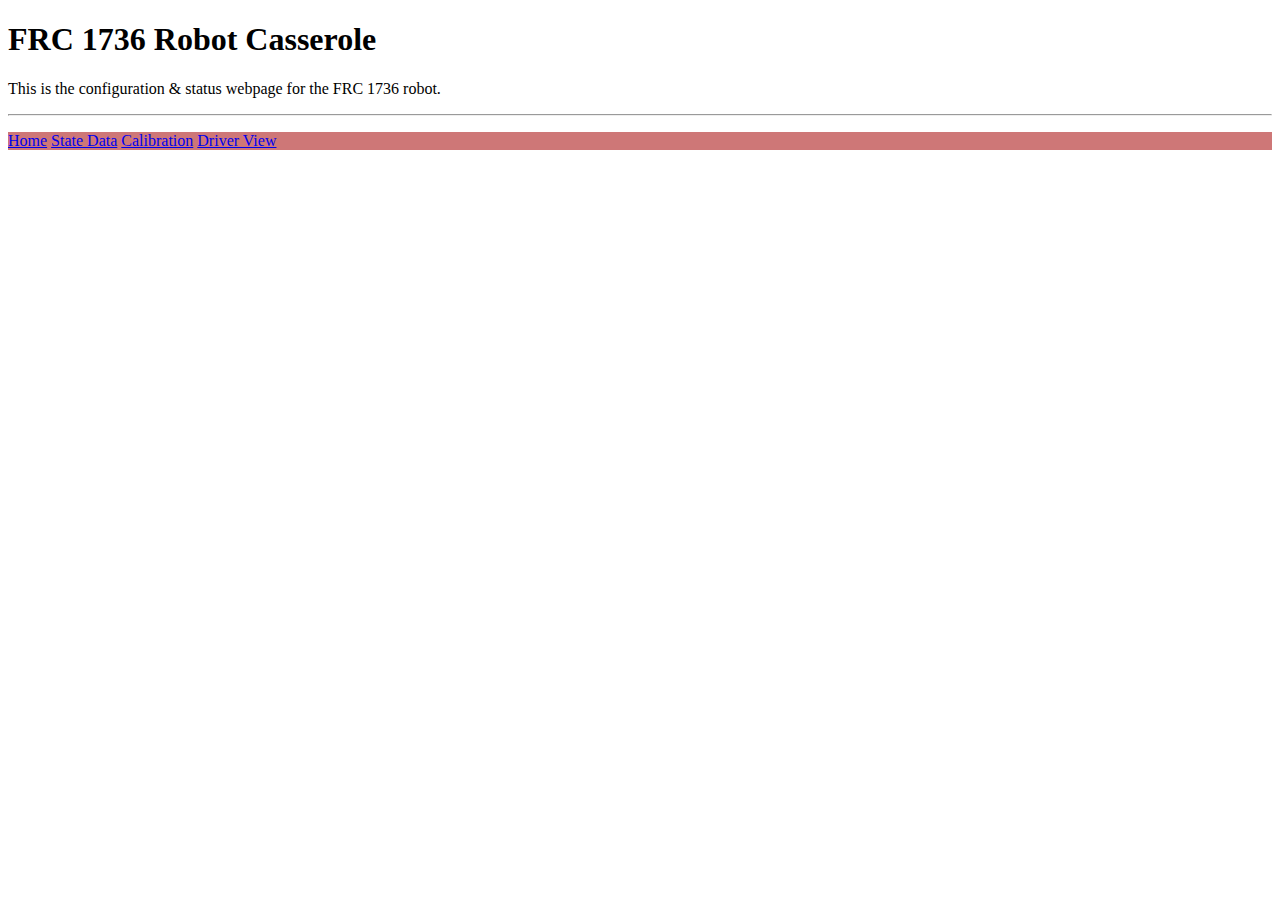
==== JettyWebsocketServerTest/resources/index.html @ dc0a4935 "lots more WIP. looks like dials and stuff are working." ====
<!DOCTYPE html>

<html>
<title>Robot Main</title>

<head>
  <link rel="stylesheet" href="main.css">
</head>

<body>

<h1>FRC 1736 Robot Casserole</h1>
<div>
<p>
This is the configuration & status webpage for the FRC 1736 robot. 
</p>
</div>

<!-- Common navigation bar -->
<hr>
<div style="background-color:#ce7777">
<p>
<a href="index.html">Home</a>
        
<a href="presentState.html">State Data</a>
        
<a href="calibration.html">Calibration</a>
        
<a href="driverView.html">Driver View</a>
</p>
</div>
<!-- END Common navigation bar -->


</body>
</html>
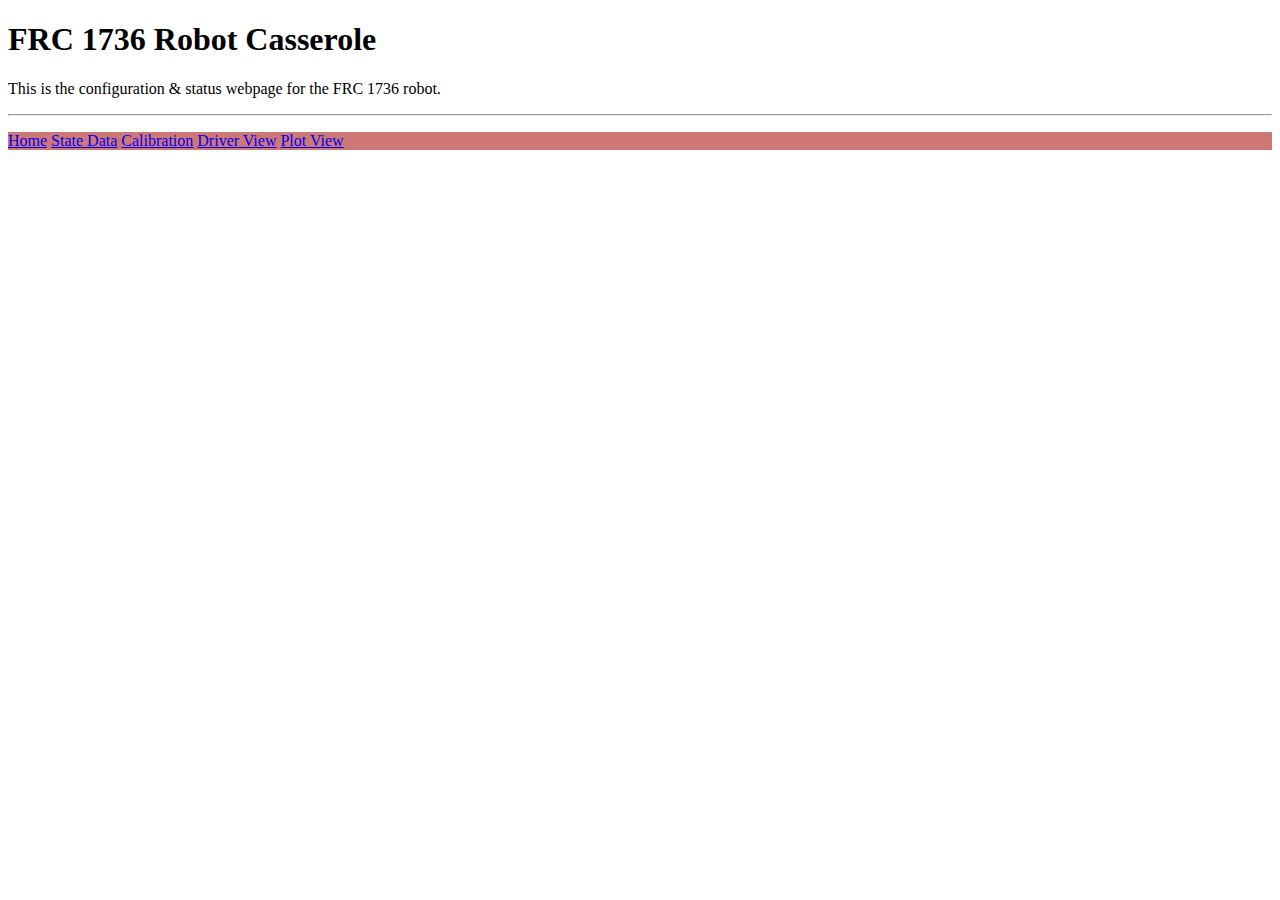
==== commit 375d71ec: "WIP 2 - basic protocol is in place, can request/start/stop data reading from webserver, and read bac" ====
--- a/JettyWebsocketServerTest/resources/index.html
+++ b/JettyWebsocketServerTest/resources/index.html
@@ -27,6 +27,8 @@
 <a href="calibration.html">Calibration</a>
         
 <a href="driverView.html">Driver View</a>
+
+<a href="rtplot.html">Plot View</a>
 </p>
 </div>
 <!-- END Common navigation bar -->
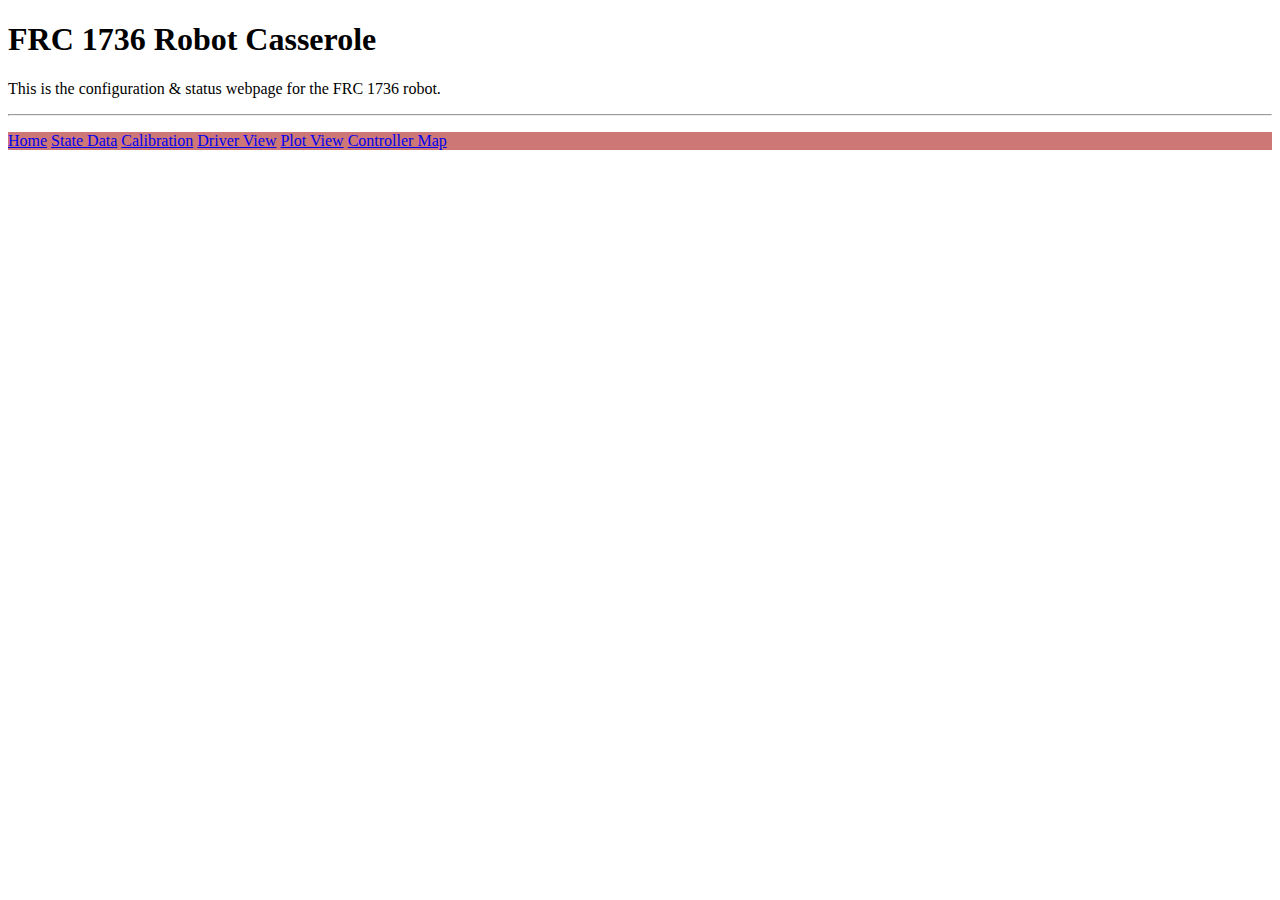
==== commit 4e6c620d: "Got real-time data broadcasting and displaying as intended! Woo!" ====
--- a/JettyWebsocketServerTest/resources/index.html
+++ b/JettyWebsocketServerTest/resources/index.html
@@ -21,14 +21,11 @@
 <div style="background-color:#ce7777">
 <p>
 <a href="index.html">Home</a>
-        
-<a href="presentState.html">State Data</a>
-        
+<a href="presentState.html">State Data</a>   
 <a href="calibration.html">Calibration</a>
-        
 <a href="driverView.html">Driver View</a>
-
 <a href="rtplot.html">Plot View</a>
+<a href="ControllerMap.html">Controller Map</a>
 </p>
 </div>
 <!-- END Common navigation bar -->
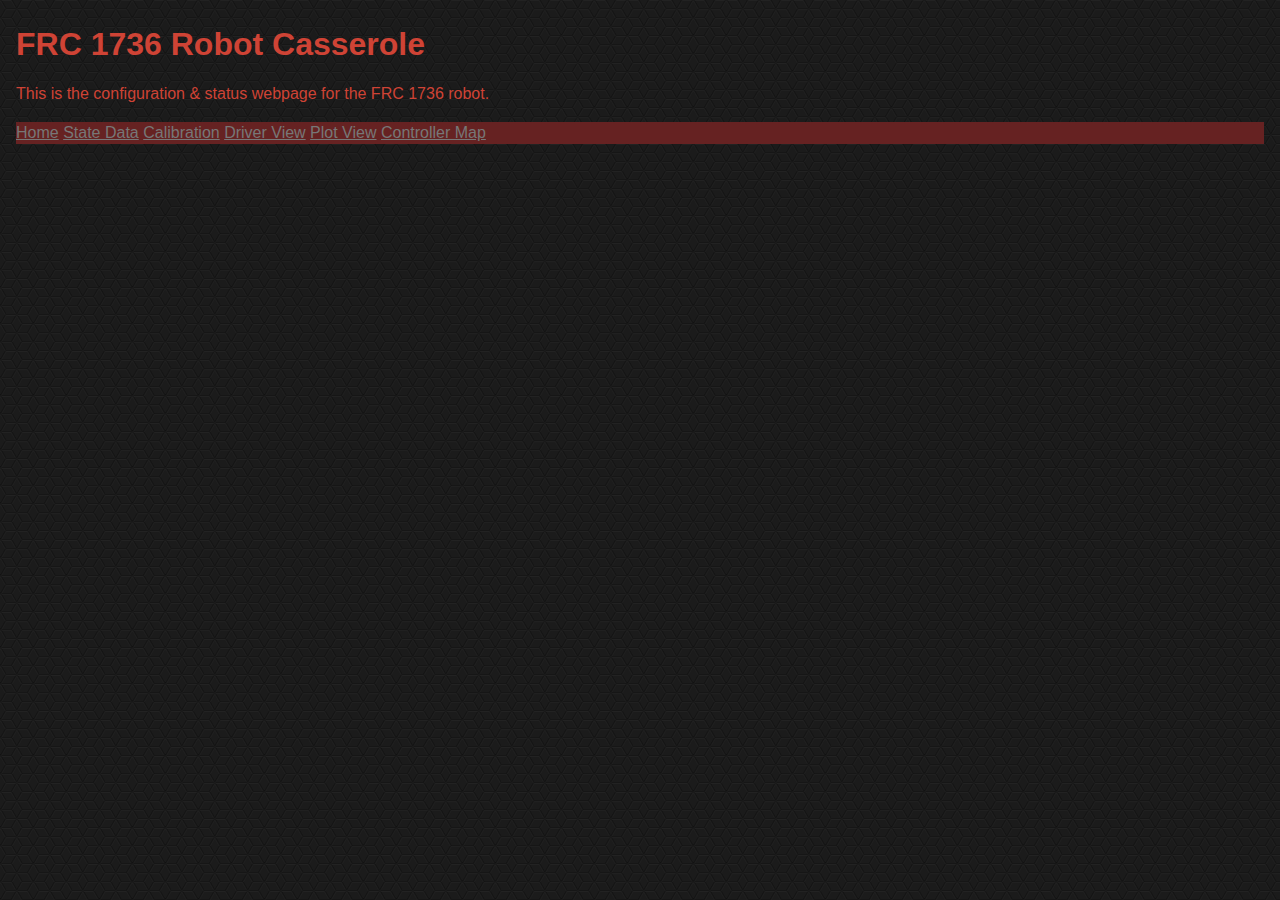
==== commit f1d26a6b: "Lots of style updates" ====
--- a/JettyWebsocketServerTest/resources/index.html
+++ b/JettyWebsocketServerTest/resources/index.html
@@ -17,8 +17,7 @@
 </div>
 
 <!-- Common navigation bar -->
-<hr>
-<div style="background-color:#ce7777">
+<div id="navbar">
 <p>
 <a href="index.html">Home</a>
 <a href="presentState.html">State Data</a>   
--- a/JettyWebsocketServerTest/resources/main.css
+++ b/JettyWebsocketServerTest/resources/main.css
@@ -0,0 +1,585 @@
+/*
+ * HTML5 Boilerplate
+ *
+ * What follows is the result of much research on cross-browser styling.
+ * Credit left inline and big thanks to Nicolas Gallagher, Jonathan Neal,
+ * Kroc Camen, and the H5BP dev community and team.
+ */
+
+/* ==========================================================================
+   Base styles: opinionated defaults
+   ========================================================================== */
+
+html,
+button,
+input,
+select,
+textarea {
+    color: #111;
+}
+
+body {
+    font-size: 1em;
+    line-height: 1.4;
+}
+
+/*
+ * Remove text-shadow in selection highlight: h5bp.com/i
+ * These selection declarations have to be separate.
+ * Customize the background color to match your design.
+ */
+
+::-moz-selection {
+    background: #b3d4fc;
+    text-shadow: none;
+}
+
+::selection {
+    background: #b3d4fc;
+    text-shadow: none;
+}
+
+/*
+ * A better looking default horizontal rule
+ */
+
+hr {
+    display: block;
+    height: 1px;
+    border: 0;
+    border-top: 1px solid #ccc;
+    margin: 1em 0;
+    padding: 0;
+    color: #000;
+}
+
+/*
+ * Remove the gap between images and the bottom of their containers: h5bp.com/i/440
+ */
+
+img {
+    vertical-align: middle;
+}
+
+/*
+ * Remove default fieldset styles.
+ */
+
+fieldset {
+    border: 0;
+    margin: 0;
+    padding: 0;
+}
+
+/*
+ * Allow only vertical resizing of textareas.
+ */
+
+textarea {
+    resize: vertical;
+}
+
+/* ==========================================================================
+   Chrome Frame prompt
+   ========================================================================== */
+
+.chromeframe {
+    margin: 0.2em 0;
+    background: #ccc;
+    color: #000;
+    padding: 0.2em 0;
+}
+
+/* ==========================================================================
+   Author's custom styles
+   ========================================================================== */
+
+h1 {
+    margin-top: 0.2em;
+    margin-bottom: 0.2em;
+}
+h2 {
+    margin-top: 0.1em;
+    margin-bottom: 0.1em;
+    font-size: 1.3em;
+    -webkit-margin-before: 0em;
+    -webkit-margin-after: 0em;
+    -webkit-margin-start: 0px;
+}
+/*#Comments {
+    break-before: page;
+    break-after: page;
+    margin: 0.5em;
+    width: 600px;
+    height: 250px;
+}*/
+
+body {
+    background: #000;
+    background-image: url("triangles.png");
+    padding: 1em;
+    margin: 0;
+    font-size: 16px;
+    font-family: Verdana, Arial, Helvetica, sans-serif;
+    color: #CF4335;
+}
+
+button {
+   background: #822;
+   padding: 6.5px 13px;
+   -webkit-border-radius: 11px;
+   -moz-border-radius: 11px;
+   border-radius: 5px;
+   color: #999;
+   font-size: 14px;
+   text-decoration: none;
+   vertical-align: middle;
+   cursor:pointer;
+}
+button:hover {
+   background: #782828;
+   color: #ccc;
+}
+button:active {
+   background: #5c1b1b;
+}
+button:disabled {
+   background: #582828;
+   color: #555;
+}
+
+input[type="text"], input[type="tel"], input[type="number"], input[type="checkbox"], textarea, select {
+    border: 1px solid #111;
+    padding: 0.5em;
+    font-size: 15px;
+    line-height: 1.2em;
+    background: #444;
+    color: #fff;
+    background: #222
+}
+
+input[type="checkbox"]:disabled{
+    background: #777777
+}
+
+textarea {
+    width: 80%;
+    height: 200px;
+    margin: 5px;
+}
+
+select {
+    padding: 0.5em 1em 0.5em 0.75em;
+    background: #444;
+    -webkit-background-size: 1600px 32px;
+    -moz-background-size: 1600px 32px;
+    -o-background-size: 1600px 32px;
+    background-size: 1600px 32px;
+}
+
+select:focus, input:focus, textarea:focus { outline-color: #c00 }
+
+
+
+input[type="number"], button {
+    margin-bottom: 12px;
+}
+
+#slider {
+	width: 400px;
+	height: 17px;
+	position: relative;
+	margin: 20px;
+	background: #10171D;
+	
+	-webkit-border-radius: 20px;
+	-moz-border-radius: 20px;
+	border-radius: 20px;
+	
+	-webkit-box-shadow: inset 0px 0px 1px 1px rgba(0, 0, 0, 0.9), 0px 1px 1px 0px rgba(255, 255, 255, 0.13);
+	-moz-box-shadow: inset 0px 0px 1px 1px rgba(0, 0, 0, 0.9), 0px 1px 1px 0px rgba(255, 255, 255, 0.13);
+	box-shadow: inset 0px 0px 1px 1px rgba(0, 0, 0, 0.9), 0px 1px 1px 0px rgba(255, 255, 255, 0.13);
+}
+
+#slider .bar {
+	width: 388px;
+	height: 5px;
+	background: #333;
+	position: relative;
+	top: -4px;
+	left: 4px;	
+	
+	background: #1d2e38;
+	background: -moz-linear-gradient(left, #1d2e38 0%, #2b4254 50%, #2b4254 100%);
+	background: -webkit-gradient(linear, left top, right top, color-stop(0%,#1d2e38), color-stop(50%,#2b4254), color-stop(100%,#2b4254));
+	background: -webkit-linear-gradient(left, #1d2e38 0%,#2b4254 50%,#2b4254 100%);
+	background: -o-linear-gradient(left, #1d2e38 0%,#2b4254 50%,#2b4254 100%);
+	background: -ms-linear-gradient(left, #1d2e38 0%,#2b4254 50%,#2b4254 100%);
+	background: linear-gradient(left, #1d2e38 0%,#2b4254 50%,#2b4254 100%);
+	filter: progid:DXImageTransform.Microsoft.gradient( startColorstr='#1d2e38', endColorstr='#2b4254',GradientType=1 );	
+	
+	-webkit-border-radius: 20px;
+	-moz-border-radius: 20px;
+	border-radius: 20px;
+}
+
+#slider .highlight {
+	height: 2px;
+	position: absolute;
+	width: 388px;
+	top: 6px;
+	left: 6px;
+		
+	-webkit-border-radius: 20px;
+	-moz-border-radius: 20px;
+	border-radius: 20px;
+	
+	background: rgba(255, 255, 255, 0.25);
+}
+
+#shortslider {
+	width: 200px;
+	height: 17px;
+	position: relative;
+	margin: 20px;
+	background: #10171D;
+	
+	-webkit-border-radius: 20px;
+	-moz-border-radius: 20px;
+	border-radius: 20px;
+	
+	-webkit-box-shadow: inset 0px 0px 1px 1px rgba(0, 0, 0, 0.9), 0px 1px 1px 0px rgba(255, 255, 255, 0.13);
+	-moz-box-shadow: inset 0px 0px 1px 1px rgba(0, 0, 0, 0.9), 0px 1px 1px 0px rgba(255, 255, 255, 0.13);
+	box-shadow: inset 0px 0px 1px 1px rgba(0, 0, 0, 0.9), 0px 1px 1px 0px rgba(255, 255, 255, 0.13);
+}
+
+#shortslider .bar {
+	width: 190px;
+	height: 5px;
+	background: #333;
+	position: relative;
+	top: -4px;
+	left: 4px;	
+	
+	background: #1d2e38;
+	background: -moz-linear-gradient(left, #1d2e38 0%, #2b4254 50%, #2b4254 100%);
+	background: -webkit-gradient(linear, left top, right top, color-stop(0%,#1d2e38), color-stop(50%,#2b4254), color-stop(100%,#2b4254));
+	background: -webkit-linear-gradient(left, #1d2e38 0%,#2b4254 50%,#2b4254 100%);
+	background: -o-linear-gradient(left, #1d2e38 0%,#2b4254 50%,#2b4254 100%);
+	background: -ms-linear-gradient(left, #1d2e38 0%,#2b4254 50%,#2b4254 100%);
+	background: linear-gradient(left, #1d2e38 0%,#2b4254 50%,#2b4254 100%);
+	filter: progid:DXImageTransform.Microsoft.gradient( startColorstr='#1d2e38', endColorstr='#2b4254',GradientType=1 );	
+	
+	-webkit-border-radius: 20px;
+	-moz-border-radius: 20px;
+	border-radius: 20px;
+}
+
+#shortslider .highlight {
+	height: 2px;
+	position: absolute;
+	width: 190px;
+	top: 6px;
+	left: 6px;
+		
+	-webkit-border-radius: 40px;
+	-moz-border-radius: 40px;
+	border-radius: 40px;
+	
+	background: rgba(255, 255, 255, 0.25);
+}
+
+input[type="range"] {
+	-webkit-appearance: none;
+	background-color: black;
+	height: 2px;
+}
+
+input[type="range"]::-webkit-slider-thumb {
+	-webkit-appearance: none;
+	position: relative;
+	top: 0px;
+	z-index: 1;
+	width: 15px;
+	height: 15px;
+	cursor: auto;
+	-webkit-box-shadow: 0px 6px 5px 0px rgba(0,0,0,0.6);
+	-moz-box-shadow: 0px 6px 5px 0px rgba(0,0,0,0.6);
+	box-shadow: 0px 6px 5px 0px rgba(0,0,0,0.6);
+	-webkit-border-radius: 20px;
+	-moz-border-radius: 20px;
+	border-radius: 20px;
+	background-image: -webkit-gradient(linear, left top, left bottom, color-stop(0%,#c00), color-stop(50%,#610000), color-stop(100%,#c00));
+}
+
+input[type="number"] {
+    width: 4.0em;
+}
+
+#Comments {
+    margin-top: 25px;
+}
+
+.tabs a.active {
+background: #c00;
+color: #999;
+}
+.tabs a {
+padding: 5px 10px;
+display: inline-block;
+background: #666;
+color: #fff;
+text-decoration: none;
+}
+
+li {
+    display: inline-block;
+}
+
+#crossingTable {
+    border-spacing: 30px 10px;
+}
+
+.cross_counter {
+    font-size: 20px;
+}
+
+#BallsAndPoints, #StartLocation, #ShootingData, #TeleopSliders, 
+#MatchDataStrings, #MatchDataValues, #EndButtons, #EndSliders,
+#frm_loading_location, #frm_shooting_location{
+    display: inline-block;
+    vertical-align: top;
+}
+
+#StartLocation, #TeleopSliders, #EndSliders, #frm_loading_location {
+    margin-left: 40px;
+}
+
+#MatchDataStrings {
+    line-height: 2.4em; 
+}
+
+#About {
+    width: 750px;
+}
+
+#CtrlMapAllTables {
+    border-collapse: collapse;
+    width: 100%;
+
+}
+
+th, td{
+    padding: 8px;
+    text-align: left;
+    border-bottom: 1px solid #ddd;
+}
+
+/* Common Nav-bar look */
+#navbar {
+    background: #622;
+}
+a:link{
+    color: #777;
+}
+a:visited{
+    color: #777;
+}
+a:hover{
+    color: #F55;
+}
+a:active{
+    color: #F55;
+}
+
+.downloadLink {font-size:1.5em; color: #610000; font-weight: bold;}
+
+
+/* ==========================================================================
+   Helper classes
+   ========================================================================== */
+
+/*
+ * Image replacement
+ */
+
+.ir {
+    background-color: transparent;
+    border: 0;
+    overflow: hidden;
+    /* IE 6/7 fallback */
+    *text-indent: -9999px;
+}
+
+.ir:before {
+    content: "";
+    display: block;
+    width: 0;
+    height: 100%;
+}
+
+/*
+ * Hide from both screenreaders and browsers: h5bp.com/u
+ */
+
+.hidden {
+    display: none !important;
+    visibility: hidden;
+}
+
+/*
+ * Hide only visually, but have it available for screenreaders: h5bp.com/v
+ */
+
+.visuallyhidden {
+    border: 0;
+    clip: rect(0 0 0 0);
+    height: 1px;
+    margin: -1px;
+    overflow: hidden;
+    padding: 0;
+    position: absolute;
+    width: 1px;
+}
+
+/*
+ * Extends the .visuallyhidden class to allow the element to be focusable
+ * when navigated to via the keyboard: h5bp.com/p
+ */
+
+.visuallyhidden.focusable:active,
+.visuallyhidden.focusable:focus {
+    clip: auto;
+    height: auto;
+    margin: 0;
+    overflow: visible;
+    position: static;
+    width: auto;
+}
+
+/*
+ * Hide visually and from screenreaders, but maintain layout
+ */
+
+.invisible {
+    visibility: hidden;
+}
+
+/*
+ * Clearfix: contain floats
+ *
+ * For modern browsers
+ * 1. The space content is one way to avoid an Opera bug when the
+ *    `contenteditable` attribute is included anywhere else in the document.
+ *    Otherwise it causes space to appear at the top and bottom of elements
+ *    that receive the `clearfix` class.
+ * 2. The use of `table` rather than `block` is only necessary if using
+ *    `:before` to contain the top-margins of child elements.
+ */
+
+.clearfix:before,
+.clearfix:after {
+    content: " "; /* 1 */
+    display: table; /* 2 */
+}
+
+.clearfix:after {
+    clear: both;
+}
+
+/*
+ * For IE 6/7 only
+ * Include this rule to trigger hasLayout and contain floats.
+ */
+
+.clearfix {
+    *zoom: 1;
+}
+
+/* ==========================================================================
+   EXAMPLE Media Queries for Responsive Design.
+   Theses examples override the primary ('mobile first') styles.
+   Modify as content requires.
+   ========================================================================== */
+
+@media only screen and (min-width: 35em) {
+    /* Style adjustments for viewports that meet the condition */
+}
+
+@media only screen and (-webkit-min-device-pixel-ratio: 1.5),
+       only screen and (min-resolution: 144dpi) {
+    /* Style adjustments for high resolution devices */
+}
+
+/* ==========================================================================
+   Print styles.
+   Inlined to avoid required HTTP connection: h5bp.com/r
+   ========================================================================== */
+
+@media print {
+    * {
+        background: transparent !important;
+        color: #000 !important; /* Black prints faster: h5bp.com/s */
+        box-shadow:none !important;
+        text-shadow: none !important;
+    }
+
+    a,
+    a:visited {
+        text-decoration: underline;
+    }
+
+    a[href]:after {
+        content: " (" attr(href) ")";
+    }
+
+    abbr[title]:after {
+        content: " (" attr(title) ")";
+    }
+
+    /*
+     * Don't show links for images, or javascript/internal links
+     */
+
+    .ir a:after,
+    a[href^="javascript:"]:after,
+    a[href^="#"]:after {
+        content: "";
+    }
+
+    pre,
+    blockquote {
+        border: 1px solid #999;
+        page-break-inside: avoid;
+    }
+
+    thead {
+        display: table-header-group; /* h5bp.com/t */
+    }
+
+    tr,
+    img {
+        page-break-inside: avoid;
+    }
+
+    img {
+        max-width: 100% !important;
+    }
+
+    @page {
+        margin: 0.5cm;
+    }
+
+    p,
+    h2,
+    h3 {
+        orphans: 3;
+        widows: 3;
+    }
+
+    h2,
+    h3 {
+        page-break-after: avoid;
+    }
+}
+
